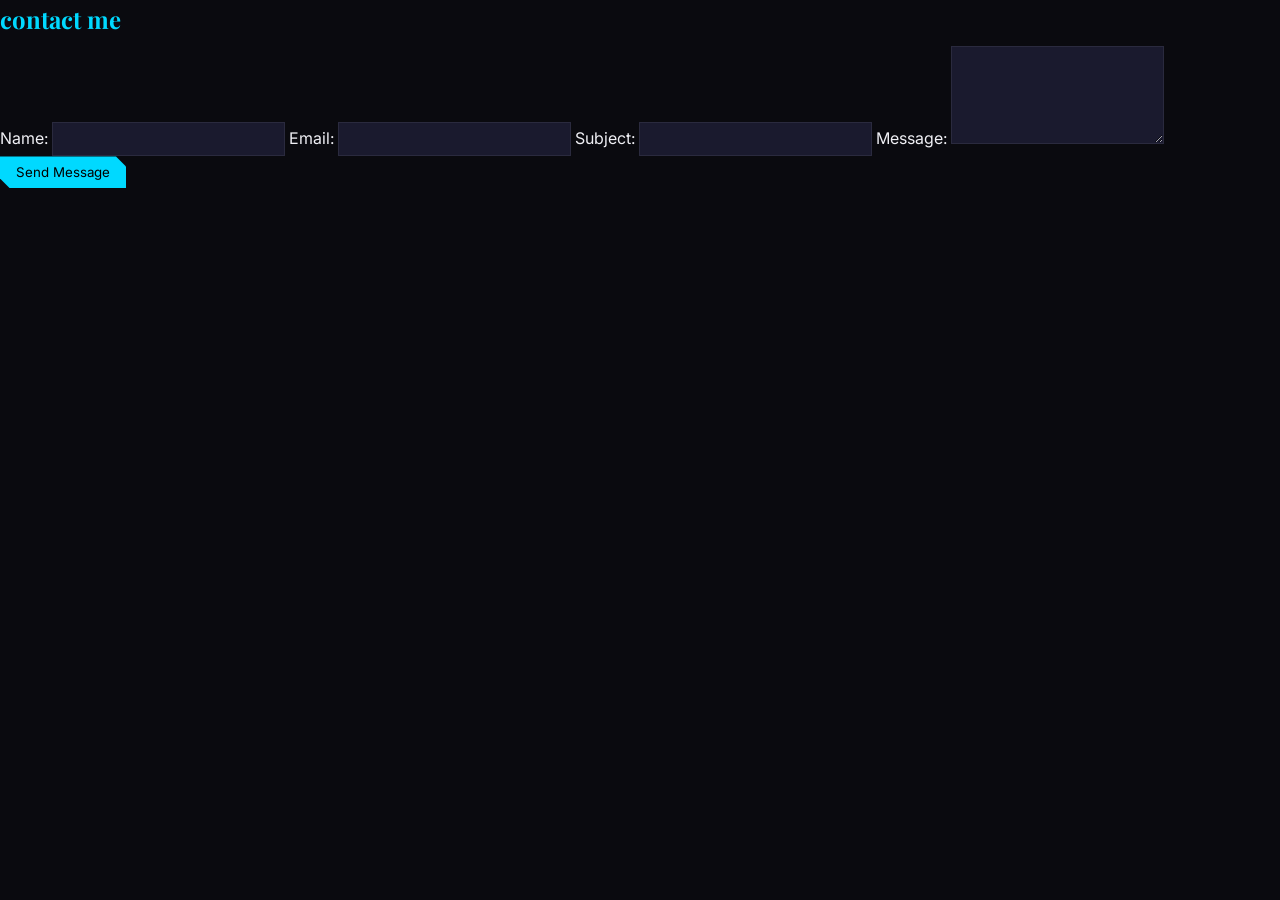
==== src/index.html @ 92def8f2 "feature: add initial HTML structure, CSS styles, and JavaScript for contact form functionality" ====
<!doctype html>
<html lang="en">

<head>
  <meta charset="UTF-8" />
  <meta name="viewport" content="width=device-width, initial-scale=1.0" />
  <title>Personal Portfolio</title>
  <link rel="preconnect" href="https://fonts.googleapis.com" />
  <link rel="preconnect" href="https://fonts.gstatic.com" crossorigin />
  <link
    href="https://fonts.googleapis.com/css2?family=Inter:wght@400;600;700&family=Playfair+Display:ital,wght@1,400;1,700&display=swap"
    rel="stylesheet" />
  <link rel="stylesheet" href="style.css" />
</head>

<body>
  <main>
    <section class="contact">
      <h2>Contact Me</h2>
      <form id="contactForm">
        <label for="name">Name:</label>
        <input id="name" name="name" type="text" required />

        <label for="email">Email:</label>
        <input id="email" name="email" type="email" required />

        <label for="subject">Subject:</label>
        <input id="subject" name="subject" type="text" required />

        <label for="message">Message:</label>
        <textarea id="message" name="message" rows="5" required></textarea>

        <button type="submit">Send Message</button>
      </form>
    </section>
  </main>

  <!-- <footer>
    <p>&copy; 2026 Muhammad Arslan</p>
  </footer> -->
</body>
<script src="./main.js"></script>

</html>
---- src/style.css ----
/* Local Bodoni 72 — renders on macOS, falls back to Playfair Italic elsewhere */
@font-face {
  font-family: "Bodoni 72 Book";
  src: local("Bodoni 72 Book Italic");
  font-weight: 400;
  font-style: italic;
}

:root {
  --bg: #0a0a0f;
  --bg-card: #12121a;
  --bg-input: #1a1a2e;
  --border: #2a2a3e;

  --text: #f0f0f5;
  --text-muted: #8888a0;

  --accent: #00d9ff;
  --accent-hover: #00a2ff;

  --font: "Inter", sans-serif;
  --font-mono: "JetBrains Mono", monospace;
  --font-italic: "Bodoni 72 Book", "Playfair Display", Georgia, serif;

  --text-xs: 0.75rem;
  --text-sm: 0.875rem;
  --text-base: 1rem;
  --text-lg: 1.125rem;
  --text-xl: 1.5rem;
  --text-2xl: 2rem;
  --text-3xl: 3rem;

  --space-sm: 0.5rem;
  --space-md: 1rem;
  --space-lg: 2rem;
  --space-xl: 4rem;

  --transition-fast: 0.2s ease;
  --transition-normal: 0.3s ease;
  --transition-slow: 0.5s ease-in-out;
}

* {
  margin: 0;
  padding: 0;
  box-sizing: border-box;
}

body {
  font-family: var(--font);
  font-size: var(--text-base);
  background: var(--bg);
  color: var(--text);
  line-height: 1.6;
}

h1,
h2,
h3,
h4,
h5,
h6 {
  font-family: var(--font-italic);
  color: var(--accent);
  margin-bottom: var(--space-sm);
  text-transform: lowercase;
}

button {
  padding: var(--space-sm) var(--space-md);
  clip-path: polygon(
    0 0,
    calc(100% - 10px) 0,
    100% 10px,
    100% 100%,
    10px 100%,
    0 calc(100% - 10px)
  );
  filter: drop-shadow(0 4px 12px rgba(0, 0, 0, 0.4));
  font-family: var(--font);
  background: var(--accent);
  border: none;
  transition: all var(--transition-normal);
}

button:hover {
  transform: translateY(-3px);
  background: var(--accent-hover);
  cursor: pointer;
}

button:active {
  transform: translateY(0px);
  background: var(--accent-hover);
}

input,
textarea {
  background: var(--bg-input);
  border: 1px solid var(--border);
  padding: var(--space-sm);
  color: var(--text);
  font-family: var(--font);
  transition: all var(--transition-normal);
}

input:focus,
textarea:focus {
  outline: none;
  border-color: var(--accent);
  /* box-shadow: 0 0 0 1.5px rgba(0, 217, 255, 0.3); */
}
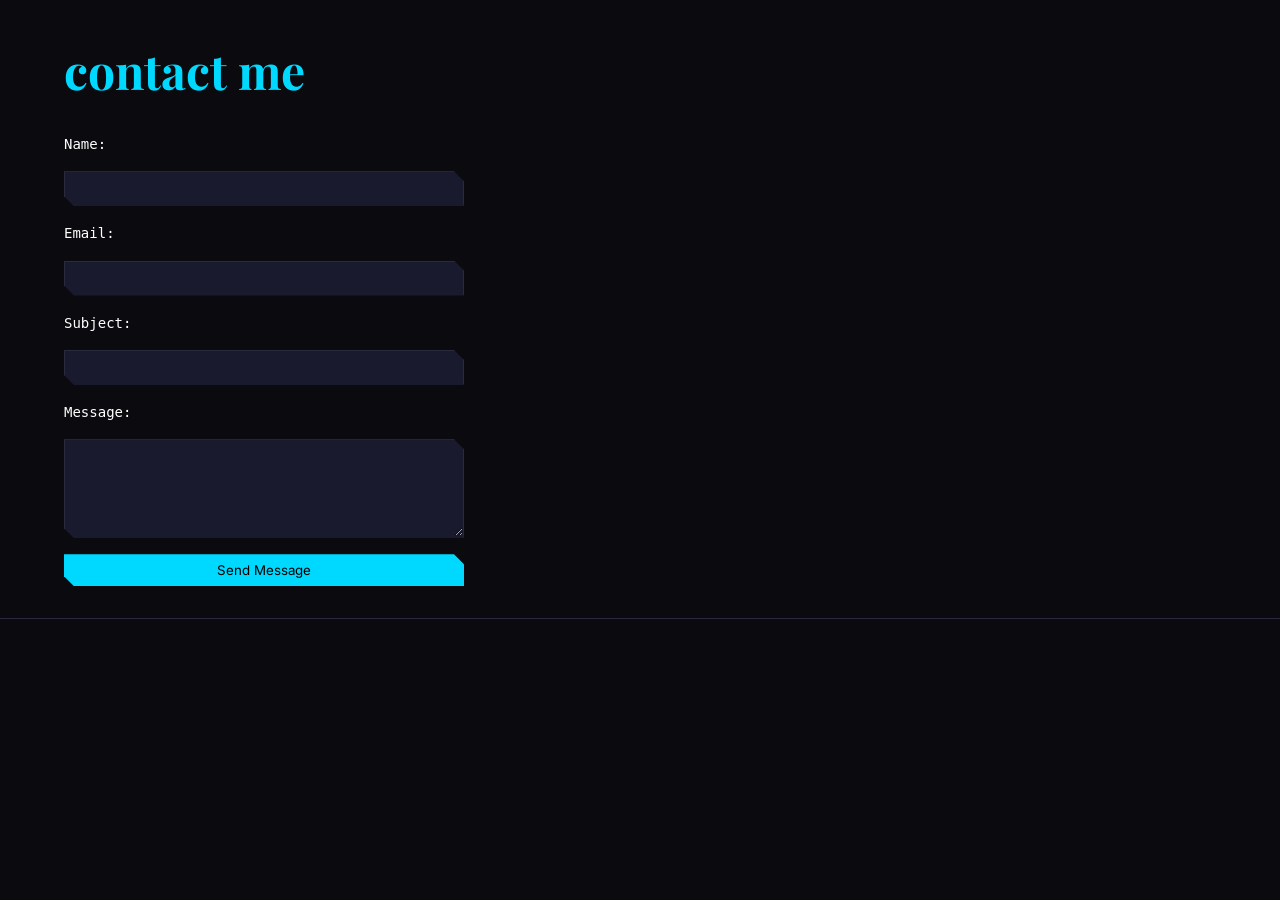
==== commit 5e70b4eb: "feature: add base, components, and variables CSS files; update HTML structure and JavaScript for con" ====
--- a/src/index.html
+++ b/src/index.html
@@ -16,8 +16,8 @@
 <body>
   <main>
     <section class="contact">
-      <h2>Contact Me</h2>
-      <form id="contactForm">
+      <h1>Contact Me</h1>
+      <form id="contactForm" novalidate>
         <label for="name">Name:</label>
         <input id="name" name="name" type="text" required />
 
--- a/src/style.css
+++ b/src/style.css
@@ -1,112 +1,3 @@
-/* Local Bodoni 72 — renders on macOS, falls back to Playfair Italic elsewhere */
-@font-face {
-  font-family: "Bodoni 72 Book";
-  src: local("Bodoni 72 Book Italic");
-  font-weight: 400;
-  font-style: italic;
-}
-
-:root {
-  --bg: #0a0a0f;
-  --bg-card: #12121a;
-  --bg-input: #1a1a2e;
-  --border: #2a2a3e;
-
-  --text: #f0f0f5;
-  --text-muted: #8888a0;
-
-  --accent: #00d9ff;
-  --accent-hover: #00a2ff;
-
-  --font: "Inter", sans-serif;
-  --font-mono: "JetBrains Mono", monospace;
-  --font-italic: "Bodoni 72 Book", "Playfair Display", Georgia, serif;
-
-  --text-xs: 0.75rem;
-  --text-sm: 0.875rem;
-  --text-base: 1rem;
-  --text-lg: 1.125rem;
-  --text-xl: 1.5rem;
-  --text-2xl: 2rem;
-  --text-3xl: 3rem;
-
-  --space-sm: 0.5rem;
-  --space-md: 1rem;
-  --space-lg: 2rem;
-  --space-xl: 4rem;
-
-  --transition-fast: 0.2s ease;
-  --transition-normal: 0.3s ease;
-  --transition-slow: 0.5s ease-in-out;
-}
-
-* {
-  margin: 0;
-  padding: 0;
-  box-sizing: border-box;
-}
-
-body {
-  font-family: var(--font);
-  font-size: var(--text-base);
-  background: var(--bg);
-  color: var(--text);
-  line-height: 1.6;
-}
-
-h1,
-h2,
-h3,
-h4,
-h5,
-h6 {
-  font-family: var(--font-italic);
-  color: var(--accent);
-  margin-bottom: var(--space-sm);
-  text-transform: lowercase;
-}
-
-button {
-  padding: var(--space-sm) var(--space-md);
-  clip-path: polygon(
-    0 0,
-    calc(100% - 10px) 0,
-    100% 10px,
-    100% 100%,
-    10px 100%,
-    0 calc(100% - 10px)
-  );
-  filter: drop-shadow(0 4px 12px rgba(0, 0, 0, 0.4));
-  font-family: var(--font);
-  background: var(--accent);
-  border: none;
-  transition: all var(--transition-normal);
-}
-
-button:hover {
-  transform: translateY(-3px);
-  background: var(--accent-hover);
-  cursor: pointer;
-}
-
-button:active {
-  transform: translateY(0px);
-  background: var(--accent-hover);
-}
-
-input,
-textarea {
-  background: var(--bg-input);
-  border: 1px solid var(--border);
-  padding: var(--space-sm);
-  color: var(--text);
-  font-family: var(--font);
-  transition: all var(--transition-normal);
-}
-
-input:focus,
-textarea:focus {
-  outline: none;
-  border-color: var(--accent);
-  /* box-shadow: 0 0 0 1.5px rgba(0, 217, 255, 0.3); */
-}
+@import "css/variables.css";
+@import "css/base.css";
+@import "css/components.css";
